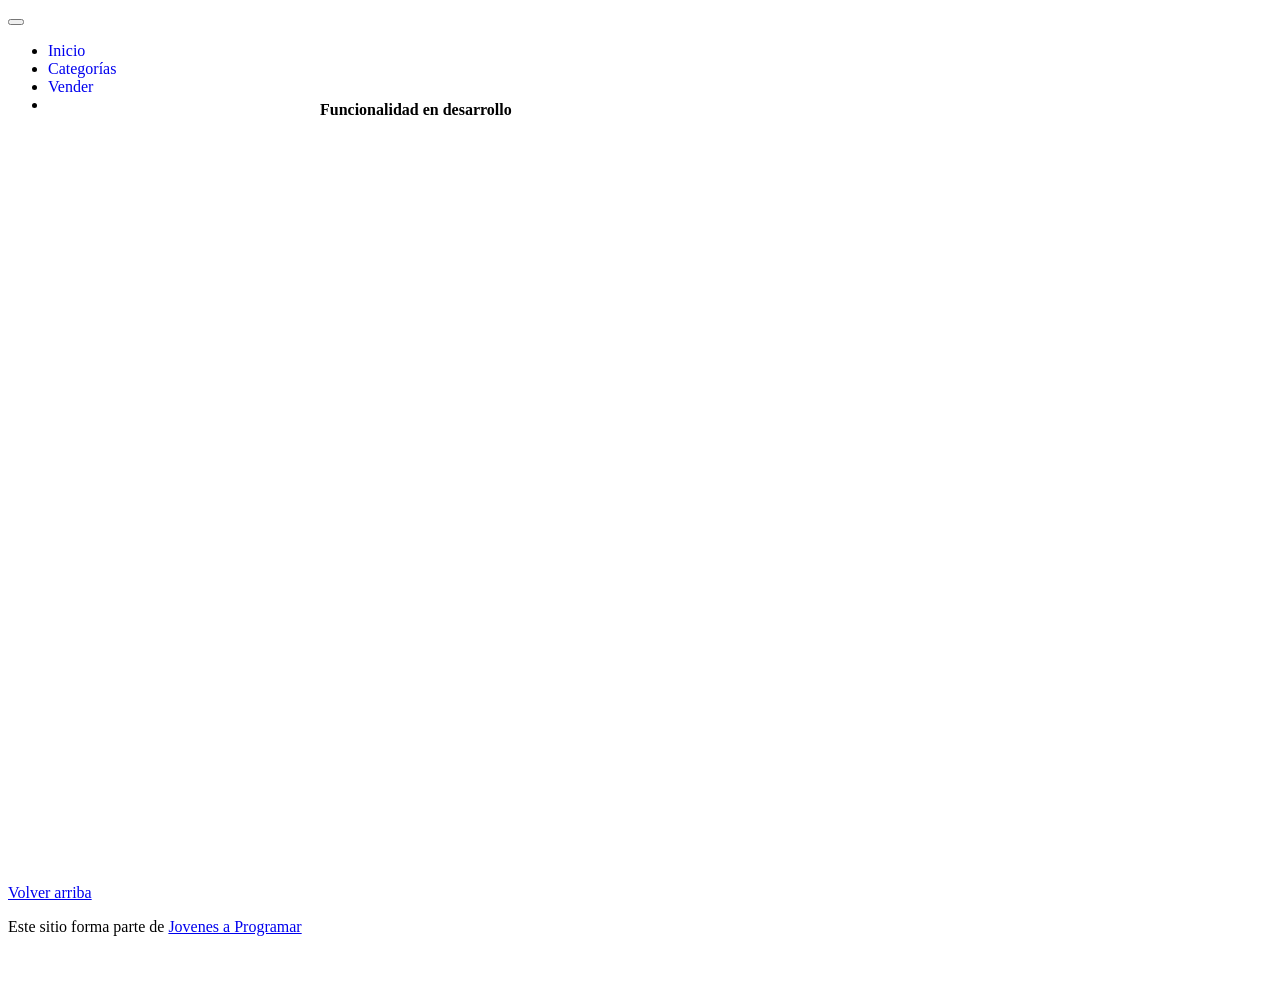
==== cart.html @ 9549c11d "Se agrega el proyecto" ====
<!DOCTYPE html>
<html lang="es">

<head>
  <meta http-equiv="Content-Type" content="text/html; charset=UTF-8">
  <meta name="viewport" content="width=device-width, initial-scale=1, shrink-to-fit=no">
  <title>eMercado - Todo lo que busques está aquí</title>
  <link href="https://fonts.googleapis.com/css?family=Raleway:300,300i,400,400i,700,700i,900,900i" rel="stylesheet">
  <link href="css/bootstrap.min.css" rel="stylesheet">
  <link href="css/font-awesome.min.css" rel="stylesheet">
  <link href="css/styles.css" rel="stylesheet">
</head>

<body>
  <nav class="navbar navbar-expand-lg navbar-dark bg-dark p-1">
    <div class="container">
      <button class="navbar-toggler" type="button" data-bs-toggle="collapse" data-bs-target="#navbarNav"
        aria-controls="navbarNav" aria-expanded="false" aria-label="Toggle navigation">
        <span class="navbar-toggler-icon"></span>
      </button>
      <div class="collapse navbar-collapse" id="navbarNav">
        <ul class="navbar-nav w-100 justify-content-between">
          <li class="nav-item">
            <a class="nav-link" href="index.html">Inicio</a>
          </li>
          <li class="nav-item">
            <a class="nav-link" href="categories.html">Categorías</a>
          </li>
          <li class="nav-item">
            <a class="nav-link" href="sell.html">Vender</a>
          </li>
          <li class="nav-item">
          </li>
        </ul>
      </div>
    </div>
  </nav>
  <main>
    <div class="container">
      <div class="alert alert-danger text-center" role="alert">
        <h4 class="alert-heading">Funcionalidad en desarrollo</h4>
      </div>
    </div>
  </main>
  <footer class="text-muted">
    <div class="container">
      <p class="float-end">
        <a href="#">Volver arriba</a>
      </p>
      <p>Este sitio forma parte de <a href="https://jovenesaprogramar.edu.uy/" target="_blank">Jovenes a Programar</a></p>
    </div>
  </footer>
  <div id="spinner-wrapper">
    <div class="lds-ring">
      <div></div>
      <div></div>
      <div></div>
      <div></div>
    </div>
  </div>
  <script src="js/bootstrap.bundle.min.js"></script>
  <script src="js/init.js"></script>
  <script src="js/cart.js"></script>
</body>

</html>
---- css/styles.css ----
.jumbotron,
.card-body,
.container,
.site-header {
  font-family: 'Verdana', serif !important;
}

.jumbotron .display-4 {
  font-weight: bold;
}

nav a {
  text-decoration: none;
}

.bd-placeholder-img {
  font-size: 1.125rem;
  text-anchor: middle;
  -webkit-user-select: none;
  -moz-user-select: none;
  -ms-user-select: none;
  user-select: none;
}

@media (min-width: 768px) {
  .bd-placeholder-img-lg {
    font-size: 3.5rem;
  }
}

.jumbotron {
  height: 50vh;
  padding: 5em inherit;
  margin-bottom: 0;
  background-color: #53C0FB;
  background: url('../img/cover_back.png');
  background-size: cover;
  background-position: center;
  background-repeat: no-repeat;
  color: black;
  font-weight: bold;
}

@media (min-width: 768px) {
  .jumbotron {
    padding-top: 6rem;
    padding-bottom: 6rem;
  }
}

.jumbotron p:last-child {
  margin-bottom: 0;
}

.jumbotron-heading {
  font-weight: 300;
}

.jumbotron .container {
  max-width: 40rem;
  background-color: rgba(255, 255, 255, 0.5);
  border-radius: 10px;
  text-shadow: 1px 1px 2px grey;
}

.jumbotron .lead {
  font-size: 38px;
}

footer {
  padding-top: 3rem;
  padding-bottom: 3rem;
}

footer p {
  margin-bottom: .25rem;
}

.site-header a {
  color: white;
  transition: ease-in-out color .15s;
}

.site-header .dropdown-menu a {
  color: black;
}

.dropzone {
  border: 2px dashed #0087F7;
  border-radius: 5px;
  background: white;
}

.img-fit {
  max-height: 100%;
}

.alert {
  position: fixed;
  top: 80px;
  width: 50%;
  left: 50%;
  transform: translate(-50%, 0);
}

.lds-ring {
  display: inline-block;
  position: relative;
  width: 64px;
  height: 64px;
  top: 50%;
  left: 50%;
}

.cursor-active {
  cursor: pointer;
}

.left {
  float: left;
  padding: 4px;
  background-color: rgba(255, 255, 255, 0.5);
}

.lds-ring div {
  box-sizing: border-box;
  display: block;
  position: absolute;
  width: 51px;
  height: 51px;
  margin: 6px;
  border: 6px solid #fff;
  border-radius: 50%;
  animation: lds-ring 1.2s cubic-bezier(0.5, 0, 0.5, 1) infinite;
  border-color: #fff transparent transparent transparent;
}

.lds-ring div:nth-child(1) {
  animation-delay: -0.45s;
}

.lds-ring div:nth-child(2) {
  animation-delay: -0.3s;
}

.lds-ring div:nth-child(3) {
  animation-delay: -0.15s;
}

@keyframes lds-ring {
  0% {
    transform: rotate(0deg);
  }

  100% {
    transform: rotate(360deg);
  }
}

.signin {
  width: 100%;
  max-width: 330px;
  padding: 15px;
  margin: auto;
}

#spinner-wrapper {
  position: fixed;
  background-color: rgba(0, 0, 0, 0.5);
  width: 100%;
  height: 100%;
  top: 0;
  left: 0;
  z-index: 1021;
  display: none;
}

main {
  min-height: calc(100vh - 210px);
}

a.custom-card,
a.custom-card:hover {
  color: inherit;
  text-decoration: inherit;
}

.checked {
  color: orange;
}
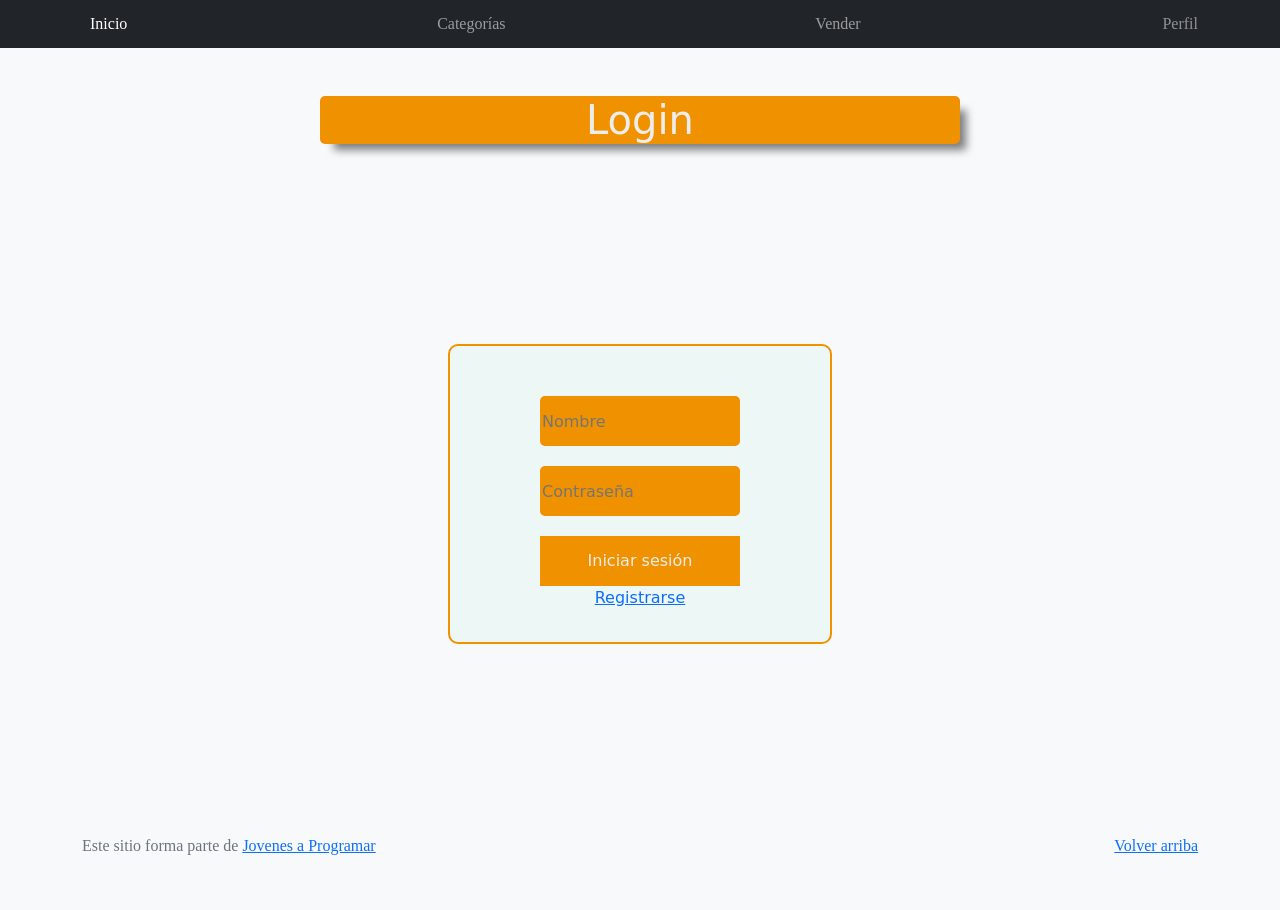
==== commit c5e933d0: "actualizacion" ====
--- a/cart.html
+++ b/cart.html
@@ -1,66 +1,67 @@
-<!DOCTYPE html>
-<html lang="es">
-
-<head>
-  <meta http-equiv="Content-Type" content="text/html; charset=UTF-8">
-  <meta name="viewport" content="width=device-width, initial-scale=1, shrink-to-fit=no">
-  <title>eMercado - Todo lo que busques está aquí</title>
-  <link href="https://fonts.googleapis.com/css?family=Raleway:300,300i,400,400i,700,700i,900,900i" rel="stylesheet">
-  <link href="css/bootstrap.min.css" rel="stylesheet">
-  <link href="css/font-awesome.min.css" rel="stylesheet">
-  <link href="css/styles.css" rel="stylesheet">
-</head>
-
-<body>
-  <nav class="navbar navbar-expand-lg navbar-dark bg-dark p-1">
-    <div class="container">
-      <button class="navbar-toggler" type="button" data-bs-toggle="collapse" data-bs-target="#navbarNav"
-        aria-controls="navbarNav" aria-expanded="false" aria-label="Toggle navigation">
-        <span class="navbar-toggler-icon"></span>
-      </button>
-      <div class="collapse navbar-collapse" id="navbarNav">
-        <ul class="navbar-nav w-100 justify-content-between">
-          <li class="nav-item">
-            <a class="nav-link" href="index.html">Inicio</a>
-          </li>
-          <li class="nav-item">
-            <a class="nav-link" href="categories.html">Categorías</a>
-          </li>
-          <li class="nav-item">
-            <a class="nav-link" href="sell.html">Vender</a>
-          </li>
-          <li class="nav-item">
-          </li>
-        </ul>
-      </div>
-    </div>
-  </nav>
-  <main>
-    <div class="container">
-      <div class="alert alert-danger text-center" role="alert">
-        <h4 class="alert-heading">Funcionalidad en desarrollo</h4>
-      </div>
-    </div>
-  </main>
-  <footer class="text-muted">
-    <div class="container">
-      <p class="float-end">
-        <a href="#">Volver arriba</a>
-      </p>
-      <p>Este sitio forma parte de <a href="https://jovenesaprogramar.edu.uy/" target="_blank">Jovenes a Programar</a></p>
-    </div>
-  </footer>
-  <div id="spinner-wrapper">
-    <div class="lds-ring">
-      <div></div>
-      <div></div>
-      <div></div>
-      <div></div>
-    </div>
-  </div>
-  <script src="js/bootstrap.bundle.min.js"></script>
-  <script src="js/init.js"></script>
-  <script src="js/cart.js"></script>
-</body>
-
+<!DOCTYPE html>
+<html lang="es">
+
+<head>
+  <meta http-equiv="Content-Type" content="text/html; charset=UTF-8">
+  <meta name="viewport" content="width=device-width, initial-scale=1, shrink-to-fit=no">
+  <title>eMercado - Todo lo que busques está aquí</title>
+  <link href="https://fonts.googleapis.com/css?family=Raleway:300,300i,400,400i,700,700i,900,900i" rel="stylesheet">
+  <link href="css/bootstrap.min.css" rel="stylesheet">
+  <link href="css/font-awesome.min.css" rel="stylesheet">
+  <link href="css/styles.css" rel="stylesheet">
+</head>
+
+<body>
+  <nav class="navbar navbar-expand-lg navbar-dark bg-dark p-1">
+    <div class="container">
+      <button class="navbar-toggler" type="button" data-bs-toggle="collapse" data-bs-target="#navbarNav"
+        aria-controls="navbarNav" aria-expanded="false" aria-label="Toggle navigation">
+        <span class="navbar-toggler-icon"></span>
+      </button>
+      <div class="collapse navbar-collapse" id="navbarNav">
+        <ul class="navbar-nav w-100 justify-content-between">
+          <li class="nav-item">
+            <a class="nav-link" href="index.html">Inicio</a>
+          </li>
+          <li class="nav-item">
+            <a class="nav-link" href="categories.html">Categorías</a>
+          </li>
+          <li class="nav-item">
+            <a class="nav-link" href="sell.html">Vender</a>
+          </li>
+          <li class="nav-item">
+            <a href="my-profile.html" id="perfil-a">Perfil</a>
+          </li>
+        </ul>
+      </div>
+    </div>
+  </nav>
+  <main>
+    <div class="container">
+      <div class="alert alert-danger text-center" role="alert">
+        <h4 class="alert-heading">Funcionalidad en desarrollo</h4>
+      </div>
+    </div>
+  </main>
+  <footer class="text-muted">
+    <div class="container">
+      <p class="float-end">
+        <a href="#">Volver arriba</a>
+      </p>
+      <p>Este sitio forma parte de <a href="https://jovenesaprogramar.edu.uy/" target="_blank">Jovenes a Programar</a></p>
+    </div>
+  </footer>
+  <div id="spinner-wrapper">
+    <div class="lds-ring">
+      <div></div>
+      <div></div>
+      <div></div>
+      <div></div>
+    </div>
+  </div>
+  <script src="js/bootstrap.bundle.min.js"></script>
+  <script src="js/init.js"></script>
+  <script src="js/cart.js"></script>
+</body>
+
 </html>
--- a/css/styles.css
+++ b/css/styles.css
@@ -1,190 +1,222 @@
-.jumbotron,
-.card-body,
-.container,
-.site-header {
-  font-family: 'Verdana', serif !important;
-}
-
-.jumbotron .display-4 {
-  font-weight: bold;
-}
-
-nav a {
-  text-decoration: none;
-}
-
-.bd-placeholder-img {
-  font-size: 1.125rem;
-  text-anchor: middle;
-  -webkit-user-select: none;
-  -moz-user-select: none;
-  -ms-user-select: none;
-  user-select: none;
-}
-
-@media (min-width: 768px) {
-  .bd-placeholder-img-lg {
-    font-size: 3.5rem;
-  }
-}
-
-.jumbotron {
-  height: 50vh;
-  padding: 5em inherit;
-  margin-bottom: 0;
-  background-color: #53C0FB;
-  background: url('../img/cover_back.png');
-  background-size: cover;
-  background-position: center;
-  background-repeat: no-repeat;
-  color: black;
-  font-weight: bold;
-}
-
-@media (min-width: 768px) {
-  .jumbotron {
-    padding-top: 6rem;
-    padding-bottom: 6rem;
-  }
-}
-
-.jumbotron p:last-child {
-  margin-bottom: 0;
-}
-
-.jumbotron-heading {
-  font-weight: 300;
-}
-
-.jumbotron .container {
-  max-width: 40rem;
-  background-color: rgba(255, 255, 255, 0.5);
-  border-radius: 10px;
-  text-shadow: 1px 1px 2px grey;
-}
-
-.jumbotron .lead {
-  font-size: 38px;
-}
-
-footer {
-  padding-top: 3rem;
-  padding-bottom: 3rem;
-}
-
-footer p {
-  margin-bottom: .25rem;
-}
-
-.site-header a {
-  color: white;
-  transition: ease-in-out color .15s;
-}
-
-.site-header .dropdown-menu a {
-  color: black;
-}
-
-.dropzone {
-  border: 2px dashed #0087F7;
-  border-radius: 5px;
-  background: white;
-}
-
-.img-fit {
-  max-height: 100%;
-}
-
-.alert {
-  position: fixed;
-  top: 80px;
-  width: 50%;
-  left: 50%;
-  transform: translate(-50%, 0);
-}
-
-.lds-ring {
-  display: inline-block;
-  position: relative;
-  width: 64px;
-  height: 64px;
-  top: 50%;
-  left: 50%;
-}
-
-.cursor-active {
-  cursor: pointer;
-}
-
-.left {
-  float: left;
-  padding: 4px;
-  background-color: rgba(255, 255, 255, 0.5);
-}
-
-.lds-ring div {
-  box-sizing: border-box;
-  display: block;
-  position: absolute;
-  width: 51px;
-  height: 51px;
-  margin: 6px;
-  border: 6px solid #fff;
-  border-radius: 50%;
-  animation: lds-ring 1.2s cubic-bezier(0.5, 0, 0.5, 1) infinite;
-  border-color: #fff transparent transparent transparent;
-}
-
-.lds-ring div:nth-child(1) {
-  animation-delay: -0.45s;
-}
-
-.lds-ring div:nth-child(2) {
-  animation-delay: -0.3s;
-}
-
-.lds-ring div:nth-child(3) {
-  animation-delay: -0.15s;
-}
-
-@keyframes lds-ring {
-  0% {
-    transform: rotate(0deg);
-  }
-
-  100% {
-    transform: rotate(360deg);
-  }
-}
-
-.signin {
-  width: 100%;
-  max-width: 330px;
-  padding: 15px;
-  margin: auto;
-}
-
-#spinner-wrapper {
-  position: fixed;
-  background-color: rgba(0, 0, 0, 0.5);
-  width: 100%;
-  height: 100%;
-  top: 0;
-  left: 0;
-  z-index: 1021;
-  display: none;
-}
-
-main {
-  min-height: calc(100vh - 210px);
-}
-
-a.custom-card,
-a.custom-card:hover {
-  color: inherit;
-  text-decoration: inherit;
-}
-
-.checked {
-  color: orange;
+body {
+  background-color: #EDEDED;
+}
+
+.jumbotron,
+.card-body,
+.container,
+.site-header {
+  font-family: 'Verdana', serif !important;
+}
+
+.jumbotron .display-4 {
+  font-weight: bold;
+}
+::marker {
+  color: transparent;
+}
+
+nav a {
+  text-decoration: none;
+}
+
+.bd-placeholder-img {
+  font-size: 1.125rem;
+  text-anchor: middle;
+  -webkit-user-select: none;
+  -moz-user-select: none;
+  -ms-user-select: none;
+  user-select: none;
+}
+
+@media (min-width: 768px) {
+  .bd-placeholder-img-lg {
+    font-size: 3.5rem;
+  }
+}
+
+.jumbotron {
+  height: 50vh;
+  padding: 5em inherit;
+  margin-bottom: 0;
+  background-color: #53C0FB;
+  background: url('../img/cover_back.png');
+  background-size: cover;
+  background-position: center;
+  background-repeat: no-repeat;
+  color: black;
+  font-weight: bold;
+}
+
+@media (min-width: 768px) {
+  .jumbotron {
+    padding-top: 6rem;
+    padding-bottom: 6rem;
+  }
+}
+
+.jumbotron p:last-child {
+  margin-bottom: 0;
+}
+
+.jumbotron-heading {
+  font-weight: 300;
+}
+
+.jumbotron .container {
+  max-width: 40rem;
+  background-color: rgba(255, 255, 255, 0.5);
+  border-radius: 10px;
+  text-shadow: 1px 1px 2px grey;
+}
+
+.jumbotron .lead {
+  font-size: 38px;
+}
+
+footer {
+  padding-top: 3rem;
+  padding-bottom: 3rem;
+}
+
+footer p {
+  margin-bottom: .25rem;
+}
+
+.site-header a {
+  color: white;
+  transition: ease-in-out color .15s;
+}
+
+.site-header .dropdown-menu a {
+  color: black;
+}
+
+.dropzone {
+  border: 2px dashed #0087F7;
+  border-radius: 5px;
+  background: white;
+}
+
+.img-fit {
+  max-height: 100%;
+}
+
+.alert {
+  position: fixed;
+  top: 80px;
+  width: 50%;
+  left: 50%;
+  transform: translate(-50%, 0);
+}
+
+.lds-ring {
+  display: inline-block;
+  position: relative;
+  width: 64px;
+  height: 64px;
+  top: 50%;
+  left: 50%;
+}
+
+.cursor-active {
+  cursor: pointer;
+}
+
+.left {
+  float: left;
+  padding: 4px;
+  background-color: rgba(255, 255, 255, 0.5);
+}
+
+.lds-ring div {
+  box-sizing: border-box;
+  display: block;
+  position: absolute;
+  width: 51px;
+  height: 51px;
+  margin: 6px;
+  border: 6px solid #fff;
+  border-radius: 50%;
+  animation: lds-ring 1.2s cubic-bezier(0.5, 0, 0.5, 1) infinite;
+  border-color: #fff transparent transparent transparent;
+}
+
+.lds-ring div:nth-child(1) {
+  animation-delay: -0.45s;
+}
+
+.lds-ring div:nth-child(2) {
+  animation-delay: -0.3s;
+}
+
+.lds-ring div:nth-child(3) {
+  animation-delay: -0.15s;
+}
+
+@keyframes lds-ring {
+  0% {
+    transform: rotate(0deg);
+  }
+
+  100% {
+    transform: rotate(360deg);
+  }
+}
+
+.signin {
+  width: 100%;
+  max-width: 330px;
+  padding: 15px;
+  margin: auto;
+}
+
+#spinner-wrapper {
+  position: fixed;
+  background-color: rgba(0, 0, 0, 0.5);
+  width: 100%;
+  height: 100%;
+  top: 0;
+  left: 0;
+  z-index: 1021;
+  display: none;
+}
+
+main {
+  min-height: calc(100vh - 210px);
+}
+
+a.custom-card,
+a.custom-card:hover {
+  color: inherit;
+  text-decoration: inherit;
+}
+
+.checked {
+  color: orange;
+}
+#perfil-a {
+  position: relative;
+  top: 8px;
+  color:  rgba(255, 255, 255, 0.5);
+}
+#login-form {
+  margin-top: 50px;
+}
+#perfil-a:hover {
+  color: rgb(200, 196, 196);
+}
+.lead {
+  color: white;
+}
+
+@media screen and (max-width:1000px) {
+  .short-container {
+    width: 80%;
+    height: 420px;
+  }
+  .short-container-login {
+    width: 80%;
+    height: 300px;
+  }
 }
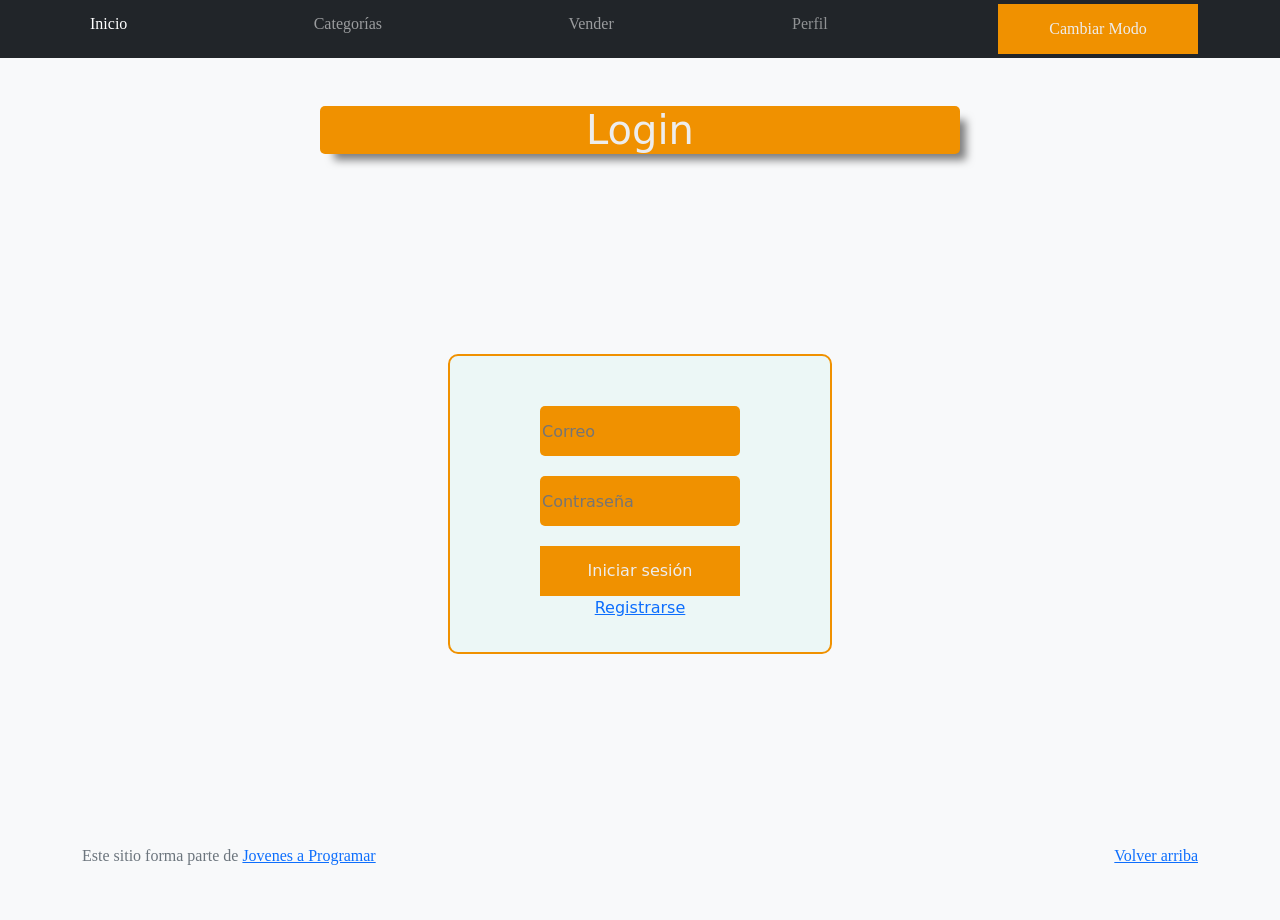
==== commit 6c509207: "Add files via upload" ====
--- a/cart.html
+++ b/cart.html
@@ -1,67 +1,202 @@
 <!DOCTYPE html>
 <html lang="es">
-
 <head>
-  <meta http-equiv="Content-Type" content="text/html; charset=UTF-8">
-  <meta name="viewport" content="width=device-width, initial-scale=1, shrink-to-fit=no">
-  <title>eMercado - Todo lo que busques está aquí</title>
-  <link href="https://fonts.googleapis.com/css?family=Raleway:300,300i,400,400i,700,700i,900,900i" rel="stylesheet">
-  <link href="css/bootstrap.min.css" rel="stylesheet">
-  <link href="css/font-awesome.min.css" rel="stylesheet">
-  <link href="css/styles.css" rel="stylesheet">
+    <meta http-equiv="Content-Type" content="text/html; charset=UTF-8" />
+    <meta name="viewport" content="width=device-width, initial-scale=1, shrink-to-fit=no" />
+    <title>eMercado - Todo lo que busques está aquí</title>
+    <link href="https://fonts.googleapis.com/css?family=Raleway:300,300i,400,400i,700,700i,900,900i" rel="stylesheet" />
+    <link rel="stylesheet" href="https://fonts.googleapis.com/css2?family=Material+Symbols+Outlined:opsz,wght,FILL,GRAD@20..48,100..700,0..1,-50..200" />
+    <link href="css/bootstrap.min.css" rel="stylesheet" />
+    <link href="css/font-awesome.min.css" rel="stylesheet" />
+    <link href="css/styles.css" rel="stylesheet" />
+    <link rel="stylesheet" href="css/cart.css" />
 </head>
-
 <body>
-  <nav class="navbar navbar-expand-lg navbar-dark bg-dark p-1">
-    <div class="container">
-      <button class="navbar-toggler" type="button" data-bs-toggle="collapse" data-bs-target="#navbarNav"
-        aria-controls="navbarNav" aria-expanded="false" aria-label="Toggle navigation">
-        <span class="navbar-toggler-icon"></span>
-      </button>
-      <div class="collapse navbar-collapse" id="navbarNav">
-        <ul class="navbar-nav w-100 justify-content-between">
-          <li class="nav-item">
-            <a class="nav-link" href="index.html">Inicio</a>
-          </li>
-          <li class="nav-item">
-            <a class="nav-link" href="categories.html">Categorías</a>
-          </li>
-          <li class="nav-item">
-            <a class="nav-link" href="sell.html">Vender</a>
-          </li>
-          <li class="nav-item">
-            <a href="my-profile.html" id="perfil-a">Perfil</a>
-          </li>
-        </ul>
-      </div>
+    <nav class="navbar navbar-expand-lg navbar-dark bg-dark p-1">
+        <div class="container">
+            <button class="navbar-toggler" type="button" data-bs-toggle="collapse" data-bs-target="#navbarNav" aria-controls="navbarNav" aria-expanded="false" aria-label="Toggle navigation">
+                <span class="navbar-toggler-icon"></span>
+            </button>
+            <div class="collapse navbar-collapse" id="navbarNav">
+                <ul class="navbar-nav w-100 justify-content-between">
+                    <li class="nav-item">
+                        <a class="nav-link" href="index.html">Inicio</a>
+                    </li>
+                    <li class="nav-item">
+                        <a class="nav-link" href="categories.html">Categorías</a>
+                    </li>
+                    <li class="nav-item">
+                        <a class="nav-link" href="sell.html">Vender</a>
+                    </li>
+                    <div class="dropdown">
+                        <a href="#" role="button" id="perfil-a" data-bs-toggle="dropdown">Perfil</a>
+                        <ul class="dropdown-menu">
+                            <li class="dropdown-list">
+                                <a id="" href="my-profile.html">Mi perfil</a>
+                            </li>
+                            <hr style="color: rgba(255, 255, 255, 0.55)" />
+                            <li class="dropdown-list">
+                                <a id="sign-off-btn" href="login.html">Cerrar sesión</a>
+                            </li>
+                        </ul>
+                    </div>
+                    <button id="toggle-mode">Cambiar Modo</button>
+                </ul>
+            </div>
+        </div>
+    </nav>
+    <main>
+        <h1>Carrito</h1>
+        <div id="success-message" class="alert alert-success" role="alert" style="display: none; z-index: 9999;">
+            Compra exitosa!
+        </div>
+        <div id="error-message" class="alert alert-danger" role="alert" style="display: none; z-index: 9999;">
+            Datos Incorrectos
+        </div>
+        <div class="container" id="container"></div>
+        <div id="user-controls">
+            <button id="finish-buy">Finalizar Compra</button>
+            <a href="index.html" id="keep-buying">Seguir Comprando</a>
+            <!-- Primer Modal, datos generales. -->
+            <div class="modal fade" id="myModal" tabindex="-1" role="dialog" aria-labelledby="exampleModalLabel" aria-hidden="true">
+                <div class="modal-dialog" role="document">
+                    <div class="modal-content">
+                        <div class="modal-header">
+                            <h5 class="modal-title" id="exampleModalLabel">Detalles de Compra</h5>
+                            <button type="button" class="close" data-dismiss="modal" aria-label="Cerrar" id="close-modal">
+                                <span aria-hidden="true">&times;</span>
+                            </button>
+                        </div>
+                        <div class="modal-body" style="height: 650px">
+                            <form id="street-form">
+                                <p>Selecciona la opción de envío premium:</p>
+                                <input type="radio" name="premium" value="15" id="premium-2-5" checked />
+                                <label for="premium-2-5">Premium 2 a 5 días (15%)</label><br />
+                                <input type="radio" name="premium" value="7" id="premium-5-8" />
+                                <label for="premium-5-8">Premium 5 a 8 días (7%)</label><br />
+                                <input type="radio" name="premium" value="5" id="premium-12-15" />
+                                <div class="invalid-feedback">Por favor, complete este campo.</div>
+                                <label for="premium-12-15">Premium 12 a 15 días (5%)</label>
+                                <p>Dirección de entrega:</p>
+                                <label for="calle">Calle:</label>
+                                <input type="text" id="calle" class="form-control" required /><br />
+                                <label for="numero">Número:</label>
+                                <input type="number" id="numero" class="form-control" required /><br />
+                                <label for="esquina">Esquina (opcional):</label>
+                                <input type="text" id="esquina" />
+                                <div id="summary">
+                                    <p>Subtotal: <span id="subtotal-amount">0.00 USD</span></p>
+                                    <p>Costo de envío: <span id="shipping-amount">0.00 USD</span></p>
+                                    <p>Total a pagar: <span id="total-amount">0.00 USD</span></p>
+                                </div>
+                            </form>
+                        </div>
+                        <div class="modal-footer mt-350">
+                            <div class="container">
+                                <div class="text-center">
+                                    <div class="row justify-content-center">
+                                        <div class="col-md-8 text-center"></div>
+                                    </div>
+                                </div>
+                            </div>
+                            <button type="button" class="btn btn-primary mx-auto mt-4 fs-7" id="payment-btn">Tarjeta</button>
+                            <button type="button" class="btn btn-primary mx-auto mt-4 fs-7" id="wire-transfer" style="width: 120px;">Transferencia</button>
+                        </div>
+                    </div>
+                </div>
+            </div>
+            
+            <!-- Modal tarjeta crédito. -->
+            
+            <div class="modal fade" id="creditCardModal" tabindex="-1" role="dialog" aria-labelledby="creditCardModalLabel" aria-hidden="true">
+                <div class="modal-dialog" role="document">
+                    <div class="modal-content">
+                        <div class="modal-header">
+                            <h5 class="modal-title" id="creditCardModalLabel">Datos de Tarjeta de Crédito</h5>
+                            <button type="button" class="close" data-dismiss="modal" aria-label="Cerrar">
+                                <span aria-hidden="true">&times;</span>
+                            </button>
+                        </div>
+                        <div class="modal-body">
+                            <form>
+                                <div class="form-group">
+                                    <label for="creditCardNumber">Número de Tarjeta de Crédito</label>
+                                    <input type="number" class="form-control" id="creditCardNumber" placeholder="Ingrese el número de tarjeta" required>
+                                </div>
+                                <div class="form-group">
+                                    <label for="expirationDate">Fecha de Vencimiento</label>
+                                    <input type="number" class="form-control" id="expirationDate" placeholder="MM/YY" required>
+                                </div>
+                                <div class="form-group">
+                                    <label for="cvv">CVV</label>
+                                    <input type="number" class="form-control" id="cvv" placeholder="Ingrese el CVV" required>
+                                </div>
+                            </form>
+                        </div>
+                        <div class="modal-footer">
+                            <button type="button" class="btn btn-primary" id="submitCreditCard">Enviar</button>
+                        </div>
+                    </div>
+                </div>
+            </div>        
+            
+            <!-- Modal para Cuenta Bancaria -->
+            
+            <div class="modal fade" id="bankAccountModal" role="dialog" aria-labelledby="bankAccountModalLabel" aria-hidden="true">
+                <div class="modal-dialog" role="document">
+                    <div class="modal-content">
+                        <div class="modal-header">
+                            <h5 class="modal-title" id="bankAccountModalLabel">Formulario de Cuenta Bancaria</h5>
+                            <button type="button" class="close" data-dismiss="modal" aria-label="Cerrar">
+                                <span aria-hidden="true">&times;</span>
+                            </button>
+                        </div>
+                        <div class="modal-body">
+                            <form id="bankAccountForm"> 
+                                <div class="form-group">
+                                    <label for="accountNumber">Número de Cuenta Bancaria:</label>
+                                    <input type="number" class="form-control account-info" id="accountNumber" name="accountNumber" required>
+                                </div>
+                                <div class="form-group">
+                                    <label for="bankName">Nombre del Banco:</label>
+                                    <input type="text" class="form-control account-info" id="bankName" name="bankName" required>
+                                </div>
+                            </form>
+                        </div>
+                        <div class="modal-footer">
+                            <button type="button" class="btn btn-primary" id="submitBankAccount">Enviar</button>
+                        </div>
+                    </div>
+                </div>
+            </div>
+        </div>
+    </main>
+    <footer class="text-muted">
+        <div class="container">
+            <p class="float-end">
+                <a href="#">Volver arriba</a>
+            </p>
+            <p>
+                Este sitio forma parte de
+                <a href="https://jovenesaprogramar.edu.uy/" target="_blank">Jovenes a Programar</a>
+            </p>
+        </div>
+    </footer>
+    <div id="spinner-wrapper">
+        <div class="lds-ring">
+            <div></div>
+            <div></div>
+            <div></div>
+            <div></div>
+        </div>
     </div>
-  </nav>
-  <main>
-    <div class="container">
-      <div class="alert alert-danger text-center" role="alert">
-        <h4 class="alert-heading">Funcionalidad en desarrollo</h4>
-      </div>
-    </div>
-  </main>
-  <footer class="text-muted">
-    <div class="container">
-      <p class="float-end">
-        <a href="#">Volver arriba</a>
-      </p>
-      <p>Este sitio forma parte de <a href="https://jovenesaprogramar.edu.uy/" target="_blank">Jovenes a Programar</a></p>
-    </div>
-  </footer>
-  <div id="spinner-wrapper">
-    <div class="lds-ring">
-      <div></div>
-      <div></div>
-      <div></div>
-      <div></div>
-    </div>
-  </div>
-  <script src="js/bootstrap.bundle.min.js"></script>
-  <script src="js/init.js"></script>
-  <script src="js/cart.js"></script>
+    
+    <script src="https://ajax.googleapis.com/ajax/libs/jquery/3.5.1/jquery.min.js"></script>
+    <script src="https://maxcdn.bootstrapcdn.com/bootstrap/4.5.2/js/bootstrap.min.js"></script>
+    <script src="js/bootstrap.bundle.min.js"></script>
+    <script src="js/init.js"></script>
+    <script src="js/cart.js"></script>
+    <script src="js/general.js"></script>
+    <script src="js/dark-mode.js"></script>
 </body>
-
-</html>+</html>
